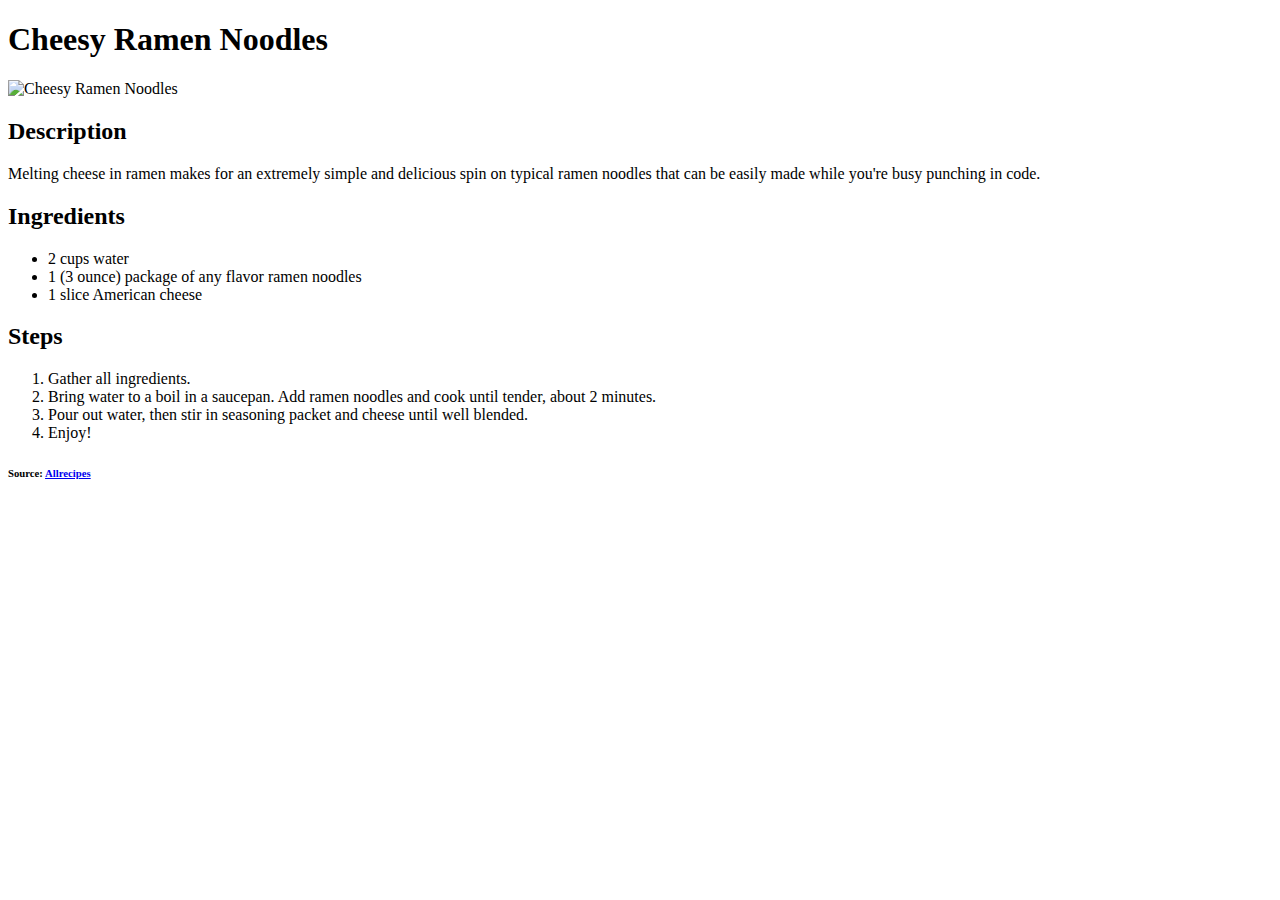
==== recipes/cheesy-ramen-noodles.html @ 5b51ecd2 "Add page Cheesy Ramen Noodles" ====
<!DOCTYPE html>
<html lang="en">
<head>
  <meta charset="UTF-8">
  <meta name="viewport" content="width=device-width, initial-scale=1.0">
  <title>Cheesy Ramen Noodles</title>
</head>
<body>
  <h1>Cheesy Ramen Noodles</h1>
  <img src="https://www.allrecipes.com/thmb/PNZBfGK4Ed1fGu6uXG0pDHFo-9I=/750x0/filters:no_upscale():max_bytes(150000):strip_icc():format(webp)/139184-cheesy-ramen-noodles-4x3-0618-8d35bb9ffe384a5b8408240cad9cd434.jpg" alt="Cheesy Ramen Noodles">

  <h2>Description</h2>
  <p>Melting cheese in ramen makes for an extremely simple and delicious spin on typical ramen noodles that can be easily made while you're busy punching in code.</p>

  <h2>Ingredients</h2>
  <ul>
    <li>2 cups water</li>
    <li>1 (3 ounce) package of any flavor ramen noodles</li>
    <li>1 slice American cheese</li>
  </ul>

  <h2>Steps</h2>
  <ol>
    <li>Gather all ingredients.</li>
    <li>Bring water to a boil in a saucepan. Add ramen noodles and cook until tender, about 2 minutes.</li>
    <li>Pour out water, then stir in seasoning packet and cheese until well blended.</li>
    <li>Enjoy!</li>
  </ol>

  <h6>Source: <a href="https://www.allrecipes.com/recipe/139184/cheesy-ramen-noodles/">Allrecipes</a></h6>
</body>
</html>
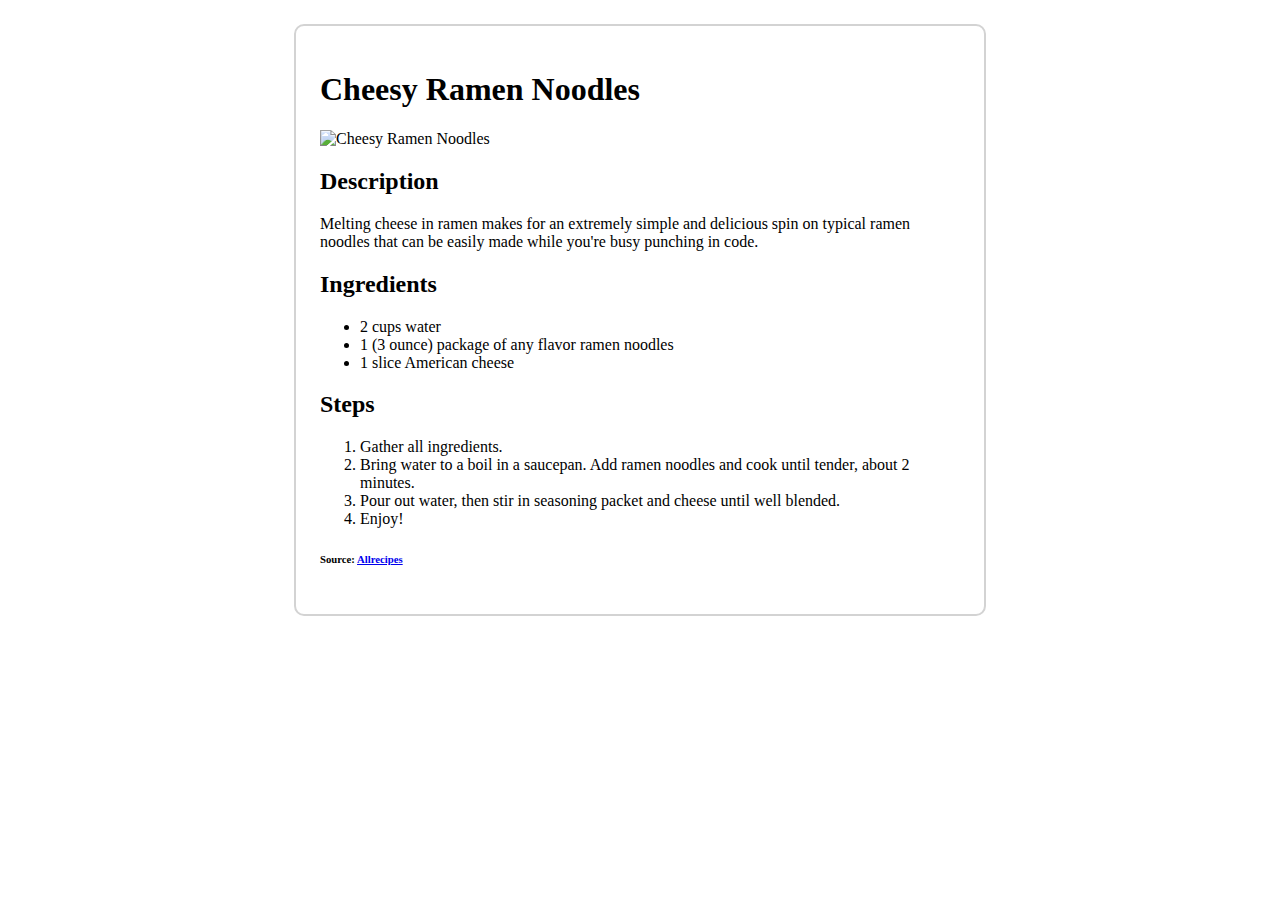
==== commit 4ee363f2: "Add recipe styling" ====
--- a/recipes/cheesy-ramen-noodles.html
+++ b/recipes/cheesy-ramen-noodles.html
@@ -3,11 +3,14 @@
 <head>
   <meta charset="UTF-8">
   <meta name="viewport" content="width=device-width, initial-scale=1.0">
+
+  <link rel="stylesheet" href="style.css">
+
   <title>Cheesy Ramen Noodles</title>
 </head>
 <body>
   <h1>Cheesy Ramen Noodles</h1>
-  <img src="https://www.allrecipes.com/thmb/PNZBfGK4Ed1fGu6uXG0pDHFo-9I=/750x0/filters:no_upscale():max_bytes(150000):strip_icc():format(webp)/139184-cheesy-ramen-noodles-4x3-0618-8d35bb9ffe384a5b8408240cad9cd434.jpg" alt="Cheesy Ramen Noodles">
+  <img width="250px" src="https://www.allrecipes.com/thmb/PNZBfGK4Ed1fGu6uXG0pDHFo-9I=/750x0/filters:no_upscale():max_bytes(150000):strip_icc():format(webp)/139184-cheesy-ramen-noodles-4x3-0618-8d35bb9ffe384a5b8408240cad9cd434.jpg" alt="Cheesy Ramen Noodles">
 
   <h2>Description</h2>
   <p>Melting cheese in ramen makes for an extremely simple and delicious spin on typical ramen noodles that can be easily made while you're busy punching in code.</p>
--- a/recipes/style.css
+++ b/recipes/style.css
@@ -0,0 +1,13 @@
+body {
+  padding: 24px;
+  margin: auto;
+  margin-top: 24px;
+  margin-bottom: 24px;
+
+  border-width: 2px;
+  border-style: solid;
+  border-radius: 10px;
+  border-color: lightgray;
+
+  width: 640px;
+}